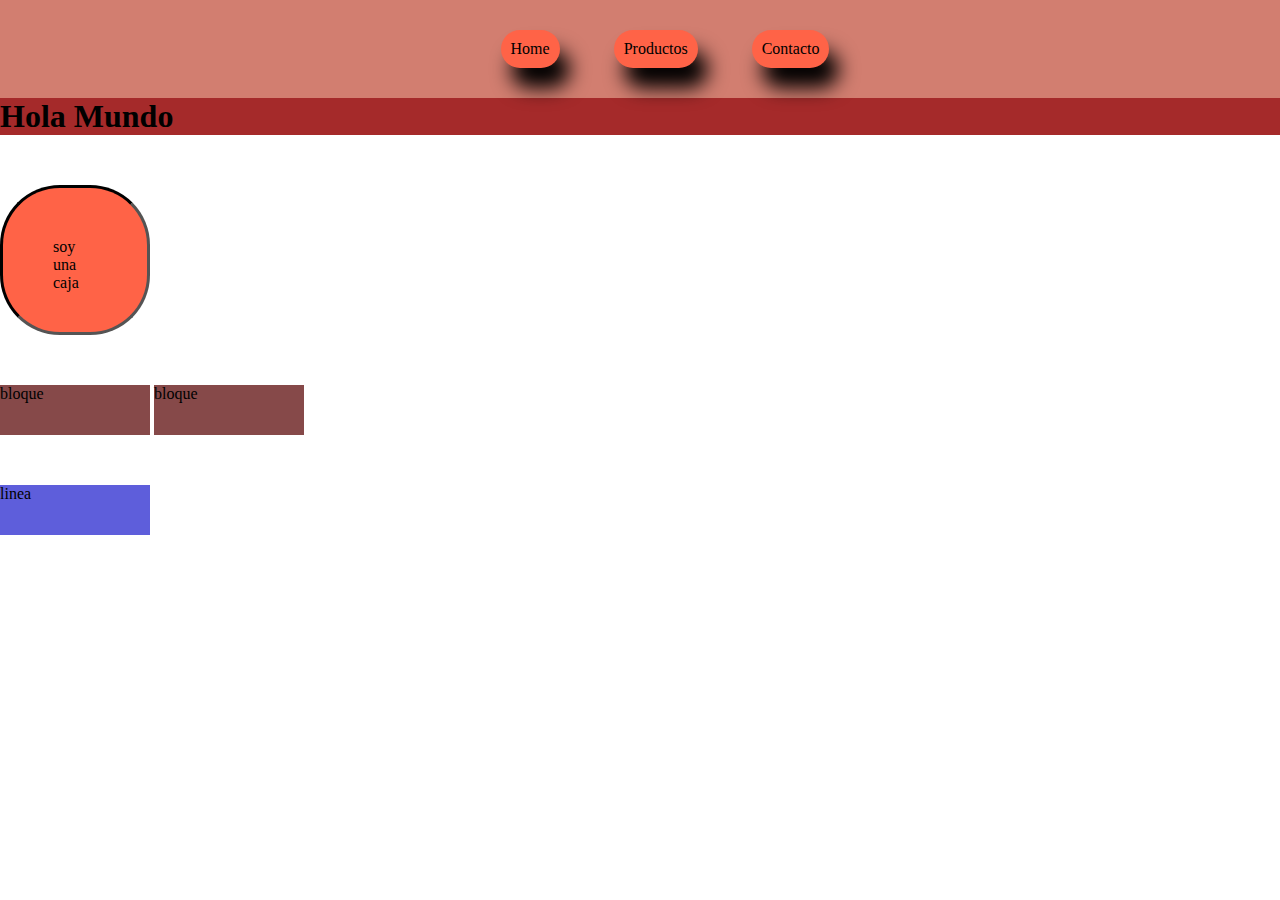
==== index.html @ 8e39b0b4 "el primer commit" ====
<!DOCTYPE html>
<html lang="en">
<head>
    <meta charset="UTF-8">
    <meta name="viewport" content="width=device-width, initial-scale=1.0">
    <link rel="stylesheet" href="css/main.css">
    <title>Clase - 04</title>
</head>
<body>

    <header>
        <nav>
            <ul>
                <li>Home</li>
                <li>Productos</li>
                <li>Contacto</li>
            </ul>
        </nav>
    </header>

    <h1>Hola Mundo</h1>
    <div class="caja">
        soy una caja
    </div>
    <div class="bloque">bloque</div>
    <div class="bloque">bloque</div>
    <div class="linea">linea</div>
</body>
</html>
---- css/main.css ----
* {
    margin: 0;
    padding: 0;
    box-sizing: border-box;
}

/* estilos de h1 */
h1 {
    background-color: brown;
}

/* estilos de la caja */
.caja {
    background-color: tomato;
    width: 150px;
    height: 150px;
    padding: 50px;

    /* ejemplo margin */
    margin-top: 50px;

    /* ejemplo border */
    border: 3px inset black;
    border-radius: 40%;
}

.bloque, .linea {
    width: 150px;
    height: 50px;
    margin-top: 50px;
}

.bloque {
    background-color: rgb(134, 73, 73);
    display: inline-block;
}

.linea {
    background-color: rgb(94, 94, 219);
}

/* header */

header {
    background-color: rgb(210, 126, 112);
    padding: 30px;
    text-align: center;
}

header nav ul {
    list-style: none;
}

header nav ul li {
    display: inline-block;
    margin-left: 50px;
    border-radius: 100px;
    background-color: tomato;
    padding: 10px;
    box-shadow: 10px 20px 20px black;
}

/* ejemplo de relative */
.item-relative {
    position: relative;
    top: 30px;
    left: 40px;
}

/* ejemplo de absolute */

.absolute {
    position: relative;
}

.item-absolute {
    position: absolute;
    top: 30px;
    left: 40px;
}

/* ejemplo de fixed */

.item-fixed {
    position: fixed;
    bottom: 3px;
    right: 10px;
    box-shadow: 10px 10px 20px black;
}

/* ejemplo de sticky */

.menu {
    background-color: black;
    color: white;
    position: sticky;
    top: 0;
    margin-top: 100px;
    z-index: 2;
}

.menu ul li {
    list-style: none;
    background-color: tomato;
    display: inline-block;
    margin: 10px;
    padding: 5px;
    border-radius: 20px;
}
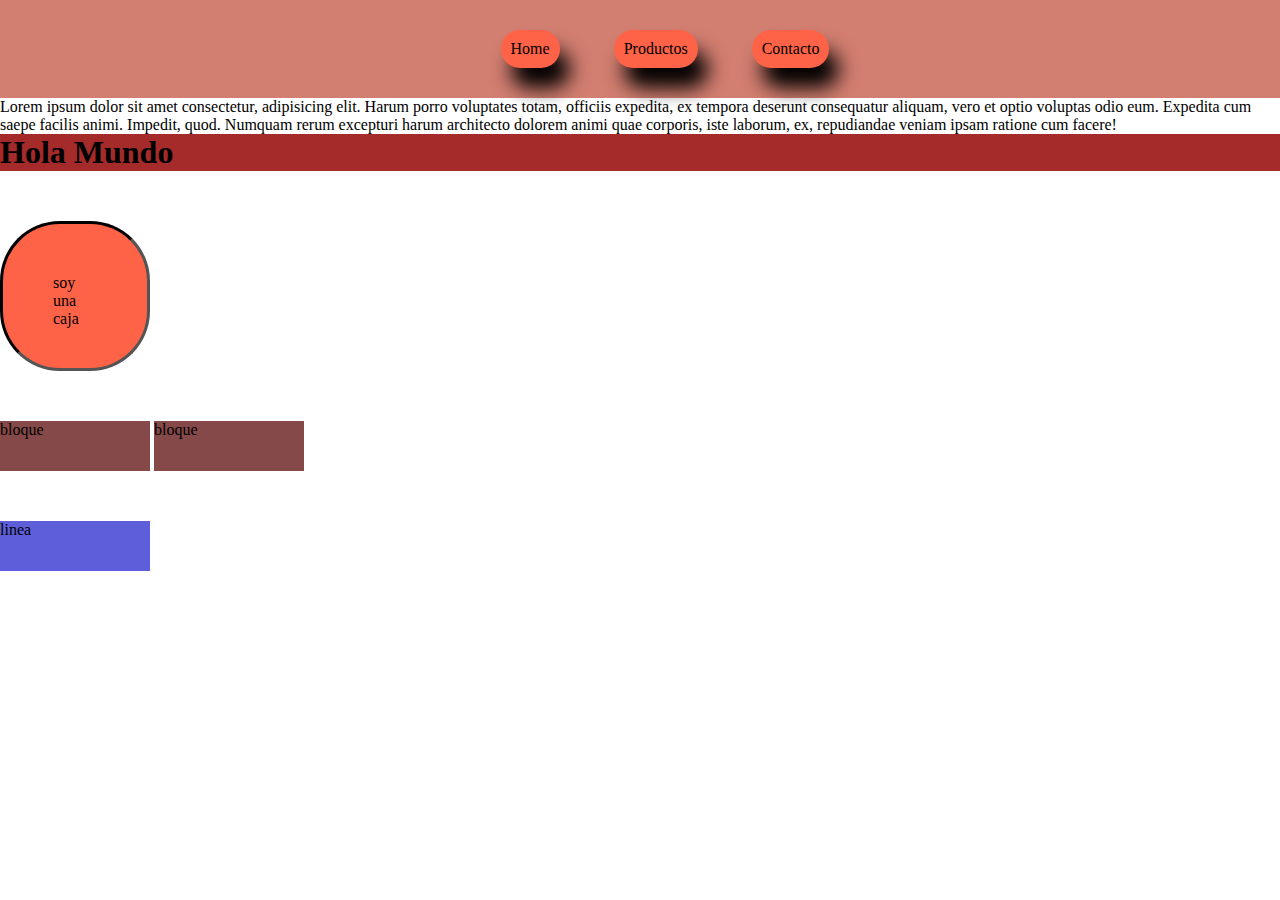
==== commit 85e82ca1: "nuevo parrafo en index" ====
--- a/index.html
+++ b/index.html
@@ -18,6 +18,10 @@
         </nav>
     </header>
 
+    <div class="parrafo">
+        <p>Lorem ipsum dolor sit amet consectetur, adipisicing elit. Harum porro voluptates totam, officiis expedita, ex tempora deserunt consequatur aliquam, vero et optio voluptas odio eum. Expedita cum saepe facilis animi. Impedit, quod. Numquam rerum excepturi harum architecto dolorem animi quae corporis, iste laborum, ex, repudiandae veniam ipsam ratione cum facere!</p>
+    </div>
+
     <h1>Hola Mundo</h1>
     <div class="caja">
         soy una caja
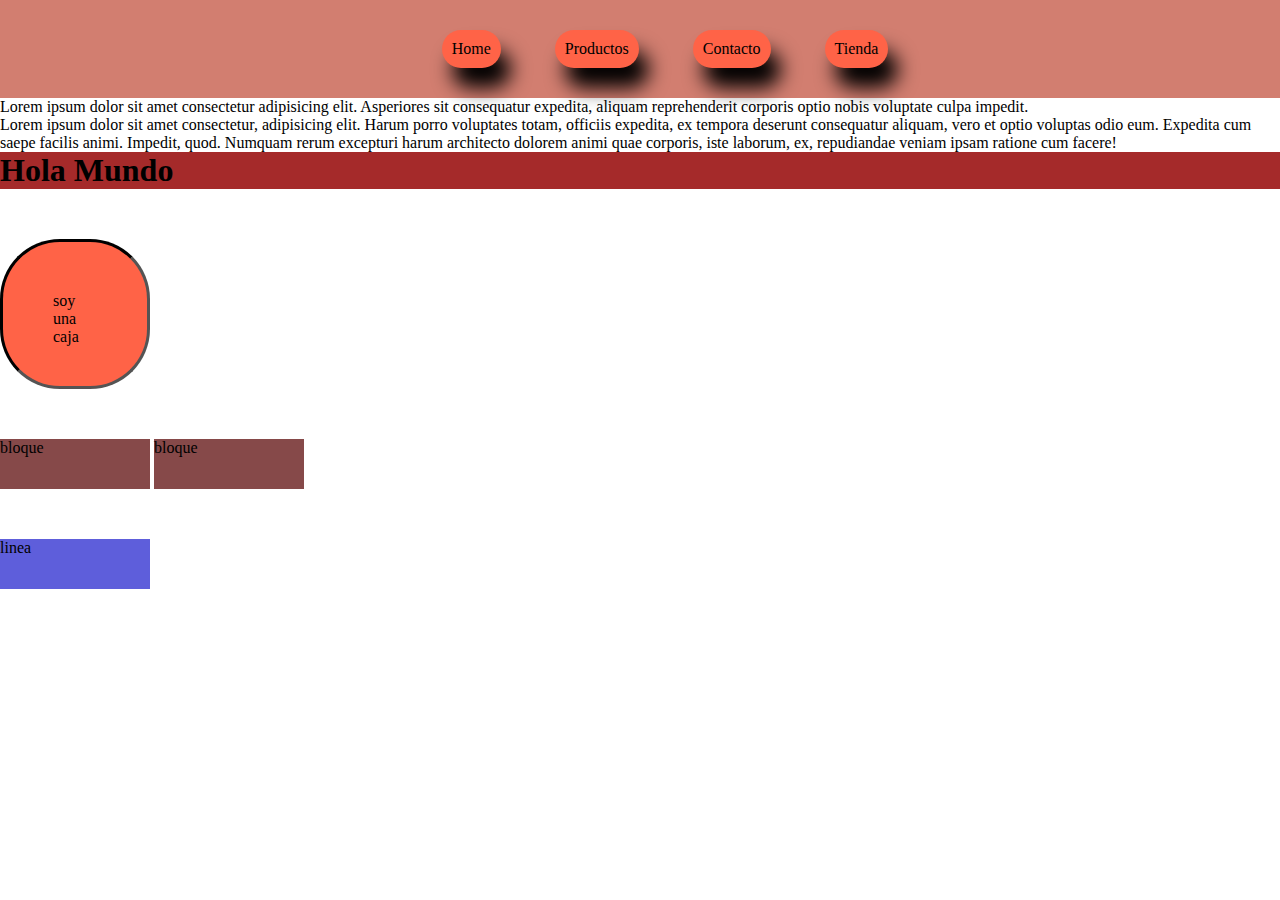
==== commit 42af3eaa: "se agrega parrafo y nueva opcion a menu" ====
--- a/index.html
+++ b/index.html
@@ -14,9 +14,14 @@
                 <li>Home</li>
                 <li>Productos</li>
                 <li>Contacto</li>
+                <li>Tienda</li>
             </ul>
         </nav>
     </header>
+
+    <div>
+        <p>Lorem ipsum dolor sit amet consectetur adipisicing elit. Asperiores sit consequatur expedita, aliquam reprehenderit corporis optio nobis voluptate culpa impedit.</p>
+    </div>
 
     <div class="parrafo">
         <p>Lorem ipsum dolor sit amet consectetur, adipisicing elit. Harum porro voluptates totam, officiis expedita, ex tempora deserunt consequatur aliquam, vero et optio voluptas odio eum. Expedita cum saepe facilis animi. Impedit, quod. Numquam rerum excepturi harum architecto dolorem animi quae corporis, iste laborum, ex, repudiandae veniam ipsam ratione cum facere!</p>
